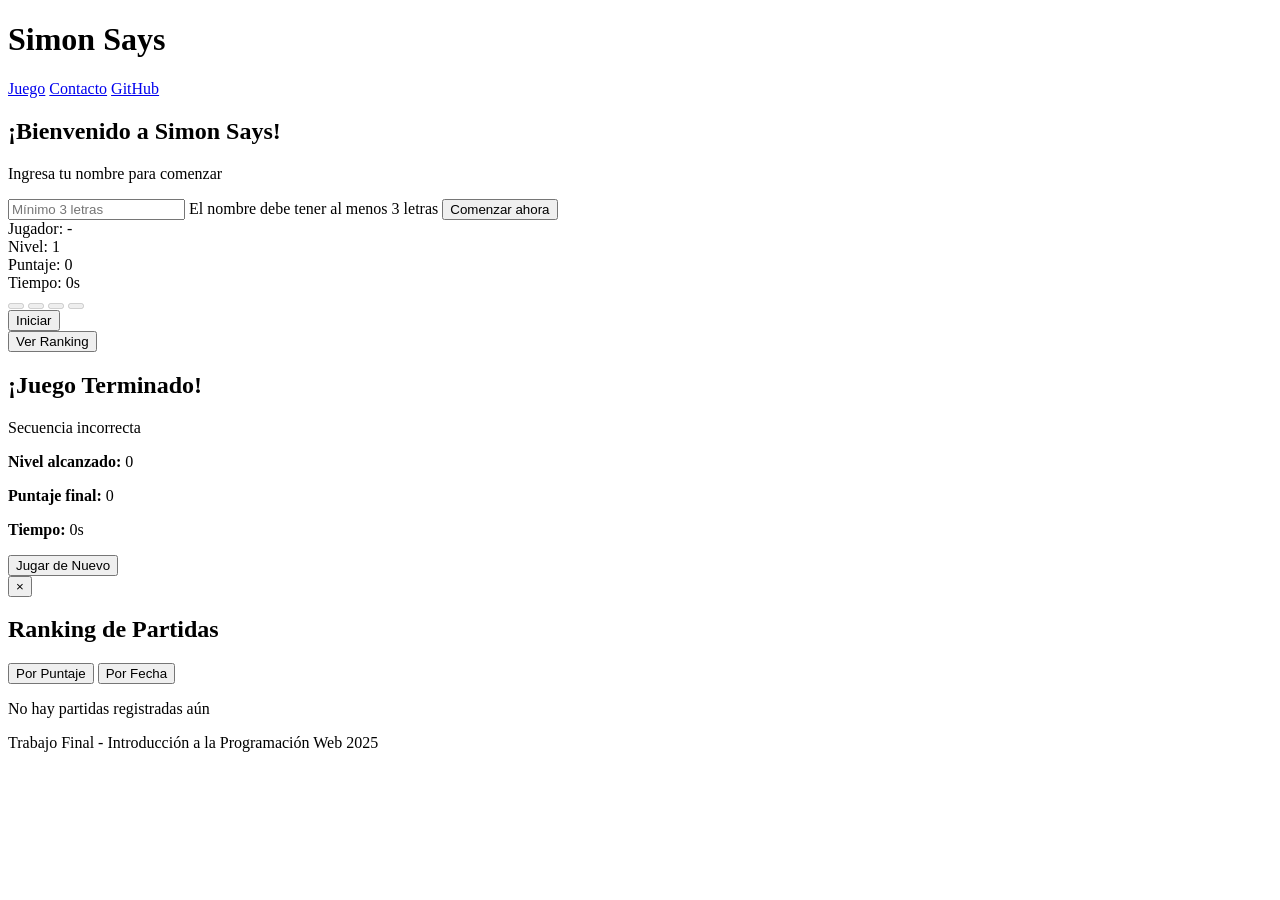
==== index.html @ fb46af6a "Creacion de nueva rama" ====
<!DOCTYPE html>
<html lang="es">
<head>
    <meta charset="UTF-8">
    <meta name="viewport" content="width=device-width, initial-scale=1.0">
    <title>Simon Says - Juego Online</title>
    <link rel="stylesheet" href="css/reset.css">
    <link rel="stylesheet" href="css/styles.css">
</head>
<body>
    <header class="header">
        <h1 class="titulo-principal">Simon Says</h1>
        <nav class="navegacion">
            <a href="index.html" class="nav-link activo">Juego</a>
            <a href="contacto.html" class="nav-link">Contacto</a>
            <a href="https://github.com/USUARIO/simon-says-game" class="nav-link" target="_blank" rel="noopener">GitHub</a>
        </nav>
    </header>

    <main class="contenedor-principal">
        <div id="modal-nombre" class="modal">
            <div class="modal-contenido">
                <h2>¡Bienvenido a Simon Says!</h2>
                <p>Ingresa tu nombre para comenzar</p>
                <input type="text" id="input-nombre" class="input-texto" placeholder="Mínimo 3 letras" maxlength="20">
                <span id="error-nombre" class="mensaje-error oculto">El nombre debe tener al menos 3 letras</span>
                <button id="btn-confirmar-nombre" class="boton boton-primario">Comenzar ahora</button>
            </div>
        </div>

        <section id="area-juego" class="area-juego oculto">
            <div class="info-jugador">
                <div class="info-item">
                    <span class="etiqueta">Jugador:</span>
                    <span id="nombre-jugador" class="valor">-</span>
                </div>
                <div class="info-item">
                    <span class="etiqueta">Nivel:</span>
                    <span id="nivel-actual" class="valor">1</span>
                </div>
                <div class="info-item">
                    <span class="etiqueta">Puntaje:</span>
                    <span id="puntaje-actual" class="valor">0</span>
                </div>
                <div class="info-item">
                    <span class="etiqueta">Tiempo:</span>
                    <span id="tiempo-transcurrido" class="valor">0s</span>
                </div>
            </div>

            <div id="tablero-simon" class="tablero-simon">
                <button id="btn-verde" class="boton-simon verde" data-color="verde" disabled></button>
                <button id="btn-rojo" class="boton-simon rojo" data-color="rojo" disabled></button>
                <button id="btn-amarillo" class="boton-simon amarillo" data-color="amarillo" disabled></button>
                <button id="btn-azul" class="boton-simon azul" data-color="azul" disabled></button>
                <div class="centro-tablero">
                    <button id="btn-iniciar" class="boton boton-iniciar">Iniciar</button>
                </div>
            </div>

            <div class="controles">
                <button id="btn-ver-ranking" class="boton boton-secundario">Ver Ranking</button>
            </div>
        </section>

        <div id="modal-game-over" class="modal oculto">
            <div class="modal-contenido">
                <h2>¡Juego Terminado!</h2>
                <p class="mensaje-final">Secuencia incorrecta</p>
                <div class="resultados-finales">
                    <p><strong>Nivel alcanzado:</strong> <span id="nivel-final">0</span></p>
                    <p><strong>Puntaje final:</strong> <span id="puntaje-final">0</span></p>
                    <p><strong>Tiempo:</strong> <span id="tiempo-final">0</span>s</p>
                </div>
                <button id="btn-reiniciar" class="boton boton-primario">Jugar de Nuevo</button>
            </div>
        </div>

        <div id="modal-ranking" class="modal oculto">
            <div class="modal-contenido modal-grande">
                <button id="btn-cerrar-ranking" class="btn-cerrar">&times;</button>
                <h2>Ranking de Partidas</h2>
                <div class="controles-ranking">
                    <button id="btn-ordenar-puntaje" class="boton boton-pequeno activo">Por Puntaje</button>
                    <button id="btn-ordenar-fecha" class="boton boton-pequeno">Por Fecha</button>
                </div>
                <div id="contenedor-ranking" class="contenedor-ranking">
                    <p class="mensaje-vacio">No hay partidas registradas aún</p>
                </div>
            </div>
        </div>
    </main>

    <footer class="footer">
        <p>Trabajo Final - Introducción a la Programación Web 2025</p>
    </footer>

    <script src="js/game.js"></script>
    <script src="js/ui.js"></script>
    <script src="js/storage.js"></script>
</body>
</html>
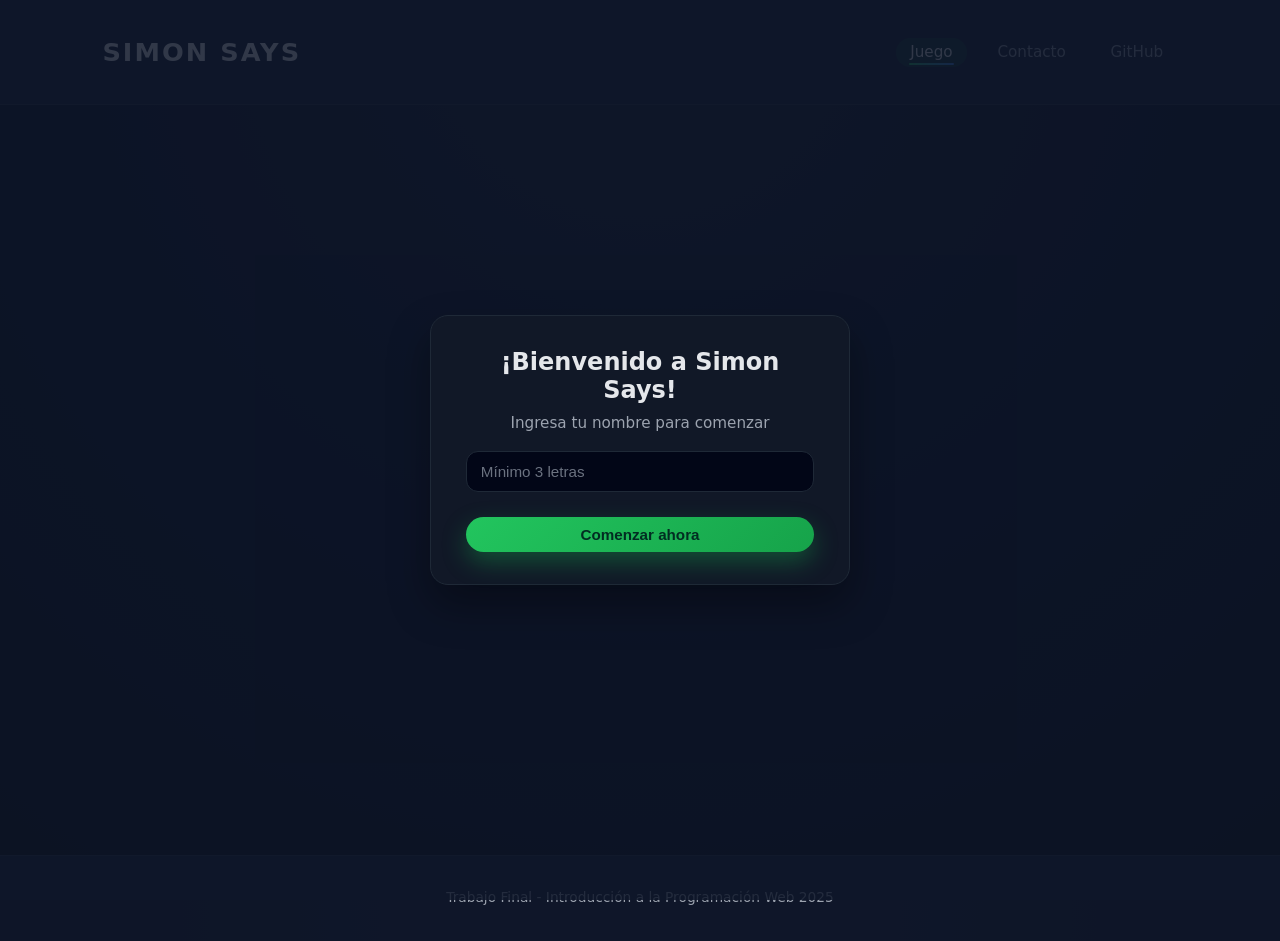
==== commit c1248a3e: "Agrego logica inicial de validacion de nombre y correcciones CSS" ====
--- a/index.html
+++ b/index.html
@@ -1,5 +1,5 @@
 <!DOCTYPE html>
-<html lang="es">
+<html lang="en">
 <head>
     <meta charset="UTF-8">
     <meta name="viewport" content="width=device-width, initial-scale=1.0">
@@ -9,83 +9,126 @@
 </head>
 <body>
     <header class="header">
-        <h1 class="titulo-principal">Simon Says</h1>
-        <nav class="navegacion">
-            <a href="index.html" class="nav-link activo">Juego</a>
+        <h1 class="main-title">Simon Says</h1>
+        <nav class="navigation">
+            <a href="index.html" class="nav-link active">Juego</a>
             <a href="contacto.html" class="nav-link">Contacto</a>
             <a href="https://github.com/USUARIO/simon-says-game" class="nav-link" target="_blank" rel="noopener">GitHub</a>
         </nav>
     </header>
 
-    <main class="contenedor-principal">
-        <div id="modal-nombre" class="modal">
-            <div class="modal-contenido">
+    <main class="main-container">
+        <div id="name-modal" class="modal">
+            <div class="modal-content">
                 <h2>¡Bienvenido a Simon Says!</h2>
                 <p>Ingresa tu nombre para comenzar</p>
-                <input type="text" id="input-nombre" class="input-texto" placeholder="Mínimo 3 letras" maxlength="20">
-                <span id="error-nombre" class="mensaje-error oculto">El nombre debe tener al menos 3 letras</span>
-                <button id="btn-confirmar-nombre" class="boton boton-primario">Comenzar ahora</button>
+                <input 
+                    type="text" 
+                    id="input-name" 
+                    class="text-input" 
+                    placeholder="Mínimo 3 letras" 
+                    maxlength="20"
+                >
+                <span id="name-error" class="error-message hidden">
+                    El nombre debe tener al menos 3 letras
+                </span>
+                <button id="btn-confirm-name" class="button button-primary">
+                    Comenzar ahora
+                </button>
             </div>
         </div>
 
-        <section id="area-juego" class="area-juego oculto">
-            <div class="info-jugador">
+        <section id="game-area" class="game-area hidden">
+            <div class="player-info">
                 <div class="info-item">
-                    <span class="etiqueta">Jugador:</span>
-                    <span id="nombre-jugador" class="valor">-</span>
+                    <span class="label-text">Jugador:</span>
+                    <span id="player-name" class="value">-</span>
                 </div>
                 <div class="info-item">
-                    <span class="etiqueta">Nivel:</span>
-                    <span id="nivel-actual" class="valor">1</span>
+                    <span class="label-text">Nivel:</span>
+                    <span id="current-level" class="value">1</span>
                 </div>
                 <div class="info-item">
-                    <span class="etiqueta">Puntaje:</span>
-                    <span id="puntaje-actual" class="valor">0</span>
+                    <span class="label-text">Puntaje:</span>
+                    <span id="current-score" class="value">0</span>
                 </div>
                 <div class="info-item">
-                    <span class="etiqueta">Tiempo:</span>
-                    <span id="tiempo-transcurrido" class="valor">0s</span>
+                    <span class="label-text">Tiempo:</span>
+                    <span id="elapsed-time" class="value">0s</span>
                 </div>
             </div>
 
-            <div id="tablero-simon" class="tablero-simon">
-                <button id="btn-verde" class="boton-simon verde" data-color="verde" disabled></button>
-                <button id="btn-rojo" class="boton-simon rojo" data-color="rojo" disabled></button>
-                <button id="btn-amarillo" class="boton-simon amarillo" data-color="amarillo" disabled></button>
-                <button id="btn-azul" class="boton-simon azul" data-color="azul" disabled></button>
-                <div class="centro-tablero">
-                    <button id="btn-iniciar" class="boton boton-iniciar">Iniciar</button>
+            <div id="simon-board" class="simon-board">
+                <button 
+                    id="btn-green" 
+                    class="simon-button green" 
+                    data-color="green" 
+                    disabled
+                ></button>
+                <button 
+                    id="btn-red" 
+                    class="simon-button red" 
+                    data-color="red" 
+                    disabled
+                ></button>
+                <button 
+                    id="btn-yellow" 
+                    class="simon-button yellow" 
+                    data-color="yellow" 
+                    disabled
+                ></button>
+                <button 
+                    id="btn-blue" 
+                    class="simon-button blue" 
+                    data-color="blue" 
+                    disabled
+                ></button>
+                <div class="board-center">
+                    <button id="btn-start" class="button button-start">
+                        Iniciar
+                    </button>
                 </div>
             </div>
 
-            <div class="controles">
-                <button id="btn-ver-ranking" class="boton boton-secundario">Ver Ranking</button>
+            <div class="controls">
+                <button id="btn-show-ranking" class="button button-secondary">
+                    Ver Ranking
+                </button>
+                <button id="btn-change-player" class="button button-secondary">
+                    Cambiar jugador
+                </button>
             </div>
         </section>
 
-        <div id="modal-game-over" class="modal oculto">
-            <div class="modal-contenido">
+        <div id="game-over-modal" class="modal hidden">
+            <div class="modal-content">
                 <h2>¡Juego Terminado!</h2>
-                <p class="mensaje-final">Secuencia incorrecta</p>
-                <div class="resultados-finales">
-                    <p><strong>Nivel alcanzado:</strong> <span id="nivel-final">0</span></p>
-                    <p><strong>Puntaje final:</strong> <span id="puntaje-final">0</span></p>
-                    <p><strong>Tiempo:</strong> <span id="tiempo-final">0</span>s</p>
+                <p class="final-message">Secuencia incorrecta</p>
+                <div class="final-results">
+                    <p><strong>Nivel alcanzado:</strong> <span id="final-level">0</span></p>
+                    <p><strong>Puntaje final:</strong> <span id="final-score">0</span></p>
+                    <p><strong>Tiempo:</strong> <span id="final-time">0</span>s</p>
                 </div>
-                <button id="btn-reiniciar" class="boton boton-primario">Jugar de Nuevo</button>
+                <button id="btn-restart" class="button button-primary">
+                    Jugar de Nuevo
+                </button>
             </div>
         </div>
 
-        <div id="modal-ranking" class="modal oculto">
-            <div class="modal-contenido modal-grande">
-                <button id="btn-cerrar-ranking" class="btn-cerrar">&times;</button>
+        <div id="ranking-modal" class="modal hidden">
+            <div class="modal-content modal-large">
+                <button id="btn-close-ranking" class="btn-close">&times;</button>
                 <h2>Ranking de Partidas</h2>
-                <div class="controles-ranking">
-                    <button id="btn-ordenar-puntaje" class="boton boton-pequeno activo">Por Puntaje</button>
-                    <button id="btn-ordenar-fecha" class="boton boton-pequeno">Por Fecha</button>
+                <div class="ranking-controls">
+                    <button id="btn-sort-score" class="button button-small active">
+                        Por Puntaje
+                    </button>
+                    <button id="btn-sort-date" class="button button-small">
+                        Por Fecha
+                    </button>
                 </div>
-                <div id="contenedor-ranking" class="contenedor-ranking">
-                    <p class="mensaje-vacio">No hay partidas registradas aún</p>
+                <div id="ranking-container" class="ranking-container">
+                    <p class="empty-message">No hay partidas registradas aún</p>
                 </div>
             </div>
         </div>
@@ -95,8 +138,8 @@
         <p>Trabajo Final - Introducción a la Programación Web 2025</p>
     </footer>
 
+    <script src="js/storage.js"></script>
     <script src="js/game.js"></script>
     <script src="js/ui.js"></script>
-    <script src="js/storage.js"></script>
 </body>
-</html>+</html>
--- a/css/styles.css
+++ b/css/styles.css
@@ -0,0 +1,459 @@
+:root {
+    --bg-color: #050816;
+    --bg-card: #111827;
+    --accent: #22c55e;
+    --accent-soft: #16a34a;
+    --accent-danger: #ef4444;
+    --accent-warning: #eab308;
+    --accent-info: #3b82f6;
+    --text-main: #e5e7eb;
+    --text-muted: #9ca3af;
+    --border-soft: #1f2937;
+    --shadow-soft: 0 20px 40px rgba(0, 0, 0, 0.35);
+    --radius-lg: 18px;
+    --radius-full: 999px;
+}
+
+*,
+*::before,
+*::after {
+    box-sizing: border-box;
+}
+
+html,
+body {
+    height: 100%;
+}
+
+body {
+    font-family: system-ui, -apple-system, BlinkMacSystemFont, "Segoe UI", sans-serif;
+    background: radial-gradient(circle at top, #111827 0, #020617 50%, #000 100%);
+    color: var(--text-main);
+    margin: 0;
+}
+
+.header {
+    display: flex;
+    justify-content: space-between;
+    align-items: center;
+    padding: 1.25rem 8vw;
+    background: rgba(15, 23, 42, 0.9);
+    backdrop-filter: blur(12px);
+    border-bottom: 1px solid var(--border-soft);
+    position: sticky;
+    top: 0;
+    z-index: 20;
+}
+
+.main-title {
+    font-size: 1.6rem;
+    font-weight: 800;
+    letter-spacing: 0.08em;
+    text-transform: uppercase;
+    color: #f9fafb;
+}
+
+.navigation {
+    display: flex;
+    gap: 1rem;
+}
+
+.nav-link {
+    position: relative;
+    padding: 0.35rem 0.9rem;
+    border-radius: var(--radius-full);
+    text-decoration: none;
+    color: var(--text-muted);
+    font-size: 0.95rem;
+    transition: all 0.2s ease;
+}
+
+.nav-link::after {
+    content: "";
+    position: absolute;
+    left: 18%;
+    right: 18%;
+    bottom: 0.1rem;
+    height: 2px;
+    border-radius: var(--radius-full);
+    background: linear-gradient(90deg, #22c55e, #3b82f6);
+    transform: scaleX(0);
+    transform-origin: center;
+    transition: transform 0.2s ease;
+}
+
+.nav-link:hover {
+    color: #f9fafb;
+    background: rgba(31, 41, 55, 0.85);
+}
+
+.nav-link:hover::after,
+.nav-link.active::after {
+    transform: scaleX(1);
+}
+
+.nav-link.active {
+    color: #f9fafb;
+    background: rgba(34, 197, 94, 0.16);
+}
+
+.main-container {
+    min-height: calc(100vh - 150px);
+    padding: 2.5rem 8vw 3.5rem;
+    display: flex;
+    flex-direction: column;
+    align-items: center;
+    gap: 2rem;
+}
+
+.modal {
+    position: fixed;
+    inset: 0;
+    background: rgba(15, 23, 42, 0.85);
+    display: flex;
+    align-items: center;
+    justify-content: center;
+    z-index: 30;
+}
+
+.modal-content {
+    background: var(--bg-card);
+    border-radius: var(--radius-lg);
+    padding: 2rem 2.2rem;
+    box-shadow: var(--shadow-soft);
+    max-width: 420px;
+    width: 100%;
+    text-align: center;
+    border: 1px solid var(--border-soft);
+}
+
+.modal-content h2 {
+    margin-top: 0;
+    margin-bottom: 0.6rem;
+    font-size: 1.5rem;
+}
+
+.modal-content p {
+    margin: 0.2rem 0 1.2rem;
+    color: var(--text-muted);
+    font-size: 0.95rem;
+}
+
+.modal-large {
+    max-width: 720px;
+}
+
+.btn-close {
+    position: absolute;
+    top: 0.85rem;
+    right: 1.1rem;
+    border: none;
+    background: transparent;
+    color: var(--text-muted);
+    font-size: 1.6rem;
+    cursor: pointer;
+    transition: color 0.2s ease, transform 0.2s ease;
+}
+
+.btn-close:hover {
+    color: #f9fafb;
+    transform: scale(1.05);
+}
+
+.text-input {
+    width: 100%;
+    padding: 0.7rem 0.85rem;
+    border-radius: 0.75rem;
+    border: 1px solid var(--border-soft);
+    background: #020617;
+    color: var(--text-main);
+    font-size: 0.95rem;
+    outline: none;
+    transition: border-color 0.18s ease, box-shadow 0.18s ease, background-color 0.18s ease;
+}
+
+.text-input::placeholder {
+    color: #6b7280;
+}
+
+.text-input:focus {
+    border-color: var(--accent-soft);
+    box-shadow: 0 0 0 1px rgba(34, 197, 94, 0.4);
+    background: #030712;
+}
+
+.error-message {
+    display: block;
+    margin-top: 0.4rem;
+    font-size: 0.82rem;
+    color: #f97373;
+    text-align: left;
+}
+
+#name-modal .text-input {
+    margin-bottom: 0.9rem;
+}
+
+#btn-confirm-name {
+    margin-top: 0.65rem;
+    width: 100%;
+}
+
+.button {
+    border: none;
+    border-radius: var(--radius-full);
+    padding: 0.55rem 1.2rem;
+    font-size: 0.95rem;
+    font-weight: 600;
+    cursor: pointer;
+    transition: transform 0.15s ease, box-shadow 0.15s ease, background-color 0.15s ease, opacity 0.15s ease;
+    display: inline-flex;
+    align-items: center;
+    justify-content: center;
+    gap: 0.25rem;
+}
+
+.button-primary {
+    background: linear-gradient(135deg, var(--accent), var(--accent-soft));
+    color: #022c22;
+    box-shadow: 0 10px 25px rgba(22, 163, 74, 0.4);
+}
+
+.button-primary:hover {
+    transform: translateY(-1px);
+    box-shadow: 0 14px 28px rgba(22, 163, 74, 0.55);
+}
+
+.button-secondary {
+    background: rgba(31, 41, 55, 0.9);
+    color: var(--text-main);
+    border: 1px solid var(--border-soft);
+}
+
+.button-secondary:hover {
+    background: rgba(55, 65, 81, 0.95);
+}
+
+.button-start {
+    padding-inline: 1.7rem;
+    padding-block: 0.75rem;
+    font-size: 1rem;
+    background: radial-gradient(circle at top, #22c55e, #15803d);
+    color: #022c22;
+    box-shadow: 0 16px 30px rgba(22, 163, 74, 0.55);
+}
+
+.button-small {
+    padding: 0.35rem 0.85rem;
+    font-size: 0.82rem;
+    border-radius: 999px;
+    background: rgba(17, 24, 39, 0.95);
+    color: var(--text-muted);
+    border: 1px solid transparent;
+}
+
+.button-small:hover {
+    color: #f9fafb;
+    border-color: rgba(148, 163, 184, 0.7);
+}
+
+.button-small.active {
+    color: #f9fafb;
+    border-color: rgba(34, 197, 94, 0.7);
+    background: rgba(22, 101, 52, 0.65);
+}
+
+.game-area {
+    width: 100%;
+    max-width: 900px;
+    display: flex;
+    flex-direction: column;
+    gap: 1.9rem;
+    align-items: center;
+}
+
+.player-info {
+    width: 100%;
+    display: flex;
+    flex-wrap: wrap;
+    gap: 0.75rem;
+}
+
+.player-info .info-item {
+    flex: 1 1 calc(25% - 0.75rem);
+    min-width: 160px;
+}
+
+.info-item {
+    background: rgba(15, 23, 42, 0.9);
+    border-radius: var(--radius-lg);
+    padding: 0.7rem 0.9rem;
+    border: 1px solid var(--border-soft);
+    display: flex;
+    flex-direction: column;
+    gap: 0.15rem;
+}
+
+.label-text {
+    font-size: 0.8rem;
+    text-transform: uppercase;
+    letter-spacing: 0.08em;
+    color: var(--text-muted);
+}
+
+.value {
+    font-size: 1.05rem;
+    font-weight: 700;
+}
+
+.simon-board {
+    position: relative;
+    width: min(420px, 90vw);
+    aspect-ratio: 1 / 1;
+    display: flex;
+    flex-wrap: wrap;
+    gap: 0.9rem;
+    padding: 1.1rem;
+    border-radius: 999px;
+    background: radial-gradient(circle at top, #020617, #000);
+    box-shadow: var(--shadow-soft);
+    border: 1px solid rgba(15, 23, 42, 0.9);
+}
+
+.simon-button {
+    border: none;
+    border-radius: 1.6rem;
+    cursor: pointer;
+    opacity: 0.9;
+    transition: transform 0.1s ease, box-shadow 0.1s ease, filter 0.1s ease, opacity 0.1s ease;
+    flex: 1 1 calc(50% - 0.9rem);
+    aspect-ratio: 1 / 1;
+}
+
+.simon-button.green {
+    background: radial-gradient(circle at 20% 20%, #bbf7d0, #16a34a);
+}
+.simon-button.red {
+    background: radial-gradient(circle at 20% 20%, #fecaca, #dc2626);
+}
+.simon-button.yellow {
+    background: radial-gradient(circle at 20% 20%, #fef9c3, #eab308);
+}
+.simon-button.blue {
+    background: radial-gradient(circle at 20% 20%, #bfdbfe, #2563eb);
+}
+
+.simon-button:not(:disabled):hover {
+    transform: translateY(-2px);
+    filter: brightness(1.08);
+    box-shadow: 0 10px 22px rgba(15, 23, 42, 0.8);
+}
+
+.simon-button.active {
+    filter: brightness(1.35);
+    box-shadow: 0 0 25px rgba(248, 250, 252, 0.8);
+}
+
+.board-center {
+    position: absolute;
+    inset: 50%;
+    transform: translate(-50%, -50%);
+    width: 42%;
+    height: 42%;
+    background: radial-gradient(circle at top, #020617, #030712);
+    border-radius: 999px;
+    display: flex;
+    align-items: center;
+    justify-content: center;
+    border: 2px solid rgba(31, 41, 55, 0.9);
+}
+
+.controls {
+    display: flex;
+    justify-content: center;
+    margin-top: 0.4rem;
+}
+
+.final-message {
+    font-size: 0.95rem;
+    color: var(--text-muted);
+    margin-bottom: 1rem;
+}
+
+.final-results {
+    text-align: left;
+    margin-bottom: 1.1rem;
+}
+
+.final-results p {
+    margin: 0.2rem 0;
+    font-size: 0.92rem;
+}
+
+.ranking-controls {
+    display: flex;
+    gap: 0.6rem;
+    justify-content: center;
+    margin: 0.8rem 0 1rem;
+}
+
+.ranking-container {
+    background: #020617;
+    border-radius: 1rem;
+    padding: 0.9rem 1rem;
+    max-height: 320px;
+    overflow-y: auto;
+    border: 1px solid var(--border-soft);
+}
+
+.empty-message {
+    font-size: 0.9rem;
+    color: var(--text-muted);
+    text-align: center;
+    margin: 1rem 0;
+}
+
+.footer {
+    padding: 1.2rem 8vw 1.4rem;
+    text-align: center;
+    font-size: 0.86rem;
+    color: var(--text-muted);
+    border-top: 1px solid var(--border-soft);
+    background: rgba(15, 23, 42, 0.95);
+}
+
+.hidden {
+    display: none !important;
+}
+
+@media (max-width: 768px) {
+    .header {
+        flex-direction: column;
+        align-items: flex-start;
+        gap: 0.6rem;
+    }
+
+    .navigation {
+        width: 100%;
+        justify-content: flex-start;
+        flex-wrap: wrap;
+    }
+
+    .player-info .info-item {
+        flex: 1 1 calc(50% - 0.75rem);
+    }
+}
+
+@media (max-width: 480px) {
+    .main-title {
+        font-size: 1.3rem;
+    }
+
+    .modal-content {
+        padding-inline: 1.4rem;
+    }
+
+    .player-info .info-item {
+        flex: 1 1 100%;
+    }
+}
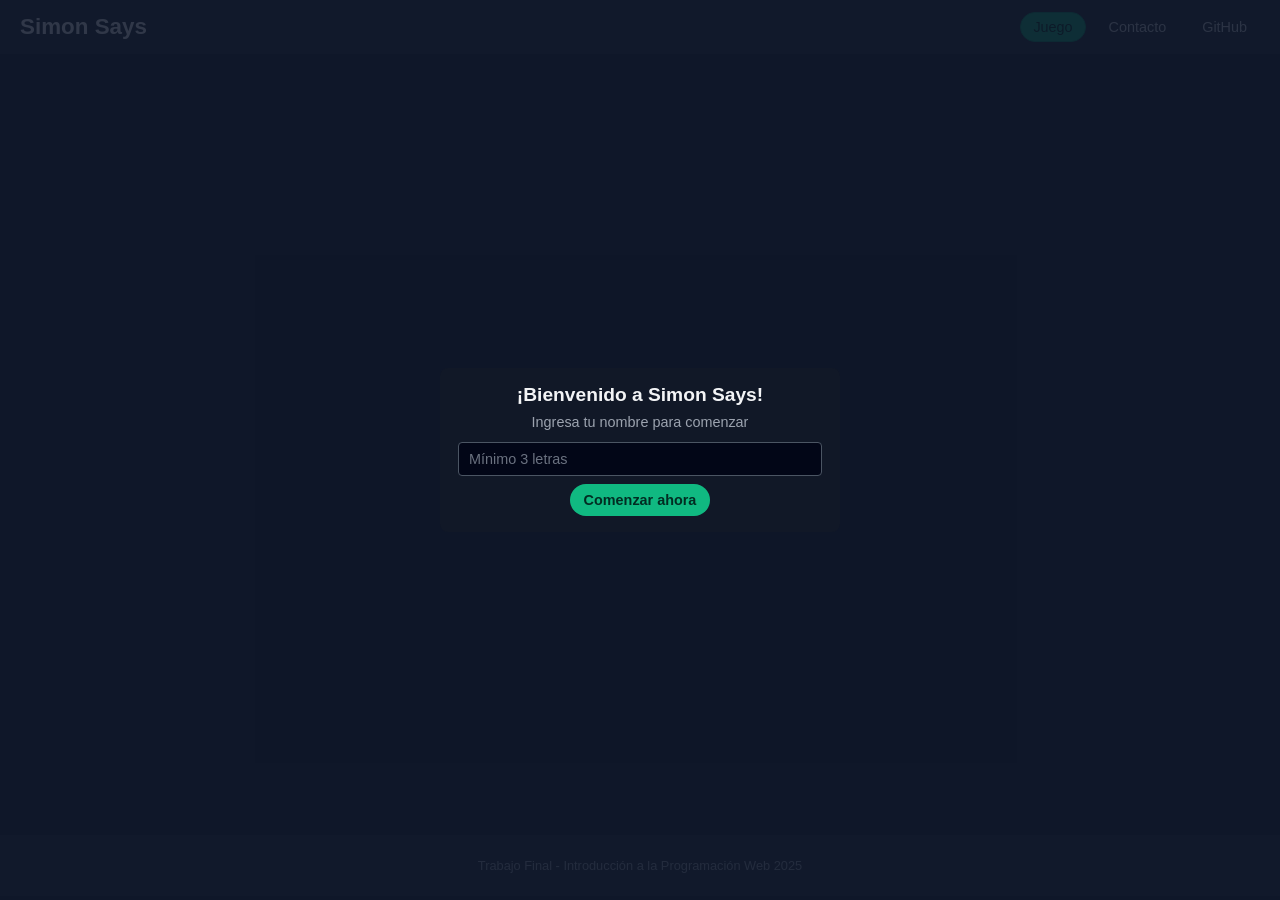
==== commit 4661afc0: "Ajusto estilos de contact y ordeno css general" ====
--- a/index.html
+++ b/index.html
@@ -1,5 +1,5 @@
 <!DOCTYPE html>
-<html lang="en">
+<html lang="es">
 <head>
     <meta charset="UTF-8">
     <meta name="viewport" content="width=device-width, initial-scale=1.0">
--- a/css/styles.css
+++ b/css/styles.css
@@ -1,19 +1,3 @@
-:root {
-    --bg-color: #050816;
-    --bg-card: #111827;
-    --accent: #22c55e;
-    --accent-soft: #16a34a;
-    --accent-danger: #ef4444;
-    --accent-warning: #eab308;
-    --accent-info: #3b82f6;
-    --text-main: #e5e7eb;
-    --text-muted: #9ca3af;
-    --border-soft: #1f2937;
-    --shadow-soft: 0 20px 40px rgba(0, 0, 0, 0.35);
-    --radius-lg: 18px;
-    --radius-full: 999px;
-}
-
 *,
 *::before,
 *::after {
@@ -23,252 +7,191 @@
 html,
 body {
     height: 100%;
+    margin: 0;
+    padding: 0;
 }
 
 body {
-    font-family: system-ui, -apple-system, BlinkMacSystemFont, "Segoe UI", sans-serif;
-    background: radial-gradient(circle at top, #111827 0, #020617 50%, #000 100%);
-    color: var(--text-main);
+    font-family: Arial, Helvetica, sans-serif;
+    background-color: #121826;
+    color: #f3f4f6;
+}
+
+.header {
+    display: flex;
+    justify-content: space-between;
+    align-items: center;
+    padding: 12px 20px;
+    background-color: #1f2937;
+}
+
+.main-title {
+    font-size: 1.4rem;
+    font-weight: bold;
     margin: 0;
 }
 
-.header {
-    display: flex;
-    justify-content: space-between;
-    align-items: center;
-    padding: 1.25rem 8vw;
-    background: rgba(15, 23, 42, 0.9);
-    backdrop-filter: blur(12px);
-    border-bottom: 1px solid var(--border-soft);
-    position: sticky;
-    top: 0;
-    z-index: 20;
-}
-
-.main-title {
-    font-size: 1.6rem;
-    font-weight: 800;
-    letter-spacing: 0.08em;
-    text-transform: uppercase;
+.navigation {
+    display: flex;
+    gap: 10px;
+}
+
+.nav-link {
+    text-decoration: none;
+    font-size: 0.9rem;
+    padding: 6px 12px;
+    border-radius: 999px;
+    color: #d1d5db;
+    background-color: transparent;
+    border: 1px solid transparent;
+}
+
+.nav-link:hover {
+    background-color: #374151;
+    border-color: #4b5563;
     color: #f9fafb;
 }
 
-.navigation {
-    display: flex;
-    gap: 1rem;
-}
-
-.nav-link {
-    position: relative;
-    padding: 0.35rem 0.9rem;
-    border-radius: var(--radius-full);
-    text-decoration: none;
-    color: var(--text-muted);
-    font-size: 0.95rem;
-    transition: all 0.2s ease;
-}
-
-.nav-link::after {
-    content: "";
-    position: absolute;
-    left: 18%;
-    right: 18%;
-    bottom: 0.1rem;
-    height: 2px;
-    border-radius: var(--radius-full);
-    background: linear-gradient(90deg, #22c55e, #3b82f6);
-    transform: scaleX(0);
-    transform-origin: center;
-    transition: transform 0.2s ease;
-}
-
-.nav-link:hover {
-    color: #f9fafb;
-    background: rgba(31, 41, 55, 0.85);
-}
-
-.nav-link:hover::after,
-.nav-link.active::after {
-    transform: scaleX(1);
-}
-
 .nav-link.active {
-    color: #f9fafb;
-    background: rgba(34, 197, 94, 0.16);
+    background-color: #10b981;
+    border-color: #059669;
+    color: #022c22;
 }
 
 .main-container {
-    min-height: calc(100vh - 150px);
-    padding: 2.5rem 8vw 3.5rem;
+    min-height: calc(100vh - 120px);
+    padding: 20px;
     display: flex;
     flex-direction: column;
     align-items: center;
-    gap: 2rem;
+    gap: 16px;
 }
 
 .modal {
     position: fixed;
     inset: 0;
-    background: rgba(15, 23, 42, 0.85);
-    display: flex;
-    align-items: center;
-    justify-content: center;
-    z-index: 30;
+    background-color: rgba(15, 23, 42, 0.85);
+    display: flex;
+    align-items: center;
+    justify-content: center;
+    z-index: 10;
 }
 
 .modal-content {
-    background: var(--bg-card);
-    border-radius: var(--radius-lg);
-    padding: 2rem 2.2rem;
-    box-shadow: var(--shadow-soft);
-    max-width: 420px;
+    background-color: #111827;
+    border-radius: 8px;
+    padding: 16px 18px;
+    max-width: 400px;
     width: 100%;
     text-align: center;
-    border: 1px solid var(--border-soft);
 }
 
 .modal-content h2 {
     margin-top: 0;
-    margin-bottom: 0.6rem;
-    font-size: 1.5rem;
+    margin-bottom: 8px;
+    font-size: 1.2rem;
 }
 
 .modal-content p {
-    margin: 0.2rem 0 1.2rem;
-    color: var(--text-muted);
-    font-size: 0.95rem;
+    margin: 0 0 12px;
+    font-size: 0.9rem;
+    color: #9ca3af;
 }
 
 .modal-large {
-    max-width: 720px;
+    max-width: 700px;
 }
 
 .btn-close {
     position: absolute;
-    top: 0.85rem;
-    right: 1.1rem;
+    top: 8px;
+    right: 12px;
+    background: none;
     border: none;
-    background: transparent;
-    color: var(--text-muted);
-    font-size: 1.6rem;
+    font-size: 1.4rem;
+    color: #9ca3af;
     cursor: pointer;
-    transition: color 0.2s ease, transform 0.2s ease;
-}
-
-.btn-close:hover {
-    color: #f9fafb;
-    transform: scale(1.05);
 }
 
 .text-input {
     width: 100%;
-    padding: 0.7rem 0.85rem;
-    border-radius: 0.75rem;
-    border: 1px solid var(--border-soft);
-    background: #020617;
-    color: var(--text-main);
-    font-size: 0.95rem;
-    outline: none;
-    transition: border-color 0.18s ease, box-shadow 0.18s ease, background-color 0.18s ease;
+    padding: 8px 10px;
+    border-radius: 4px;
+    border: 1px solid #4b5563;
+    background-color: #020617;
+    color: #f9fafb;
+    font-size: 0.9rem;
 }
 
 .text-input::placeholder {
     color: #6b7280;
 }
 
-.text-input:focus {
-    border-color: var(--accent-soft);
-    box-shadow: 0 0 0 1px rgba(34, 197, 94, 0.4);
-    background: #030712;
-}
-
 .error-message {
     display: block;
-    margin-top: 0.4rem;
-    font-size: 0.82rem;
+    margin-top: 4px;
+    font-size: 0.8rem;
     color: #f97373;
     text-align: left;
 }
 
-#name-modal .text-input {
-    margin-bottom: 0.9rem;
-}
-
-#btn-confirm-name {
-    margin-top: 0.65rem;
-    width: 100%;
-}
-
 .button {
     border: none;
-    border-radius: var(--radius-full);
-    padding: 0.55rem 1.2rem;
-    font-size: 0.95rem;
+    border-radius: 999px;
+    padding: 8px 14px;
+    font-size: 0.9rem;
     font-weight: 600;
     cursor: pointer;
-    transition: transform 0.15s ease, box-shadow 0.15s ease, background-color 0.15s ease, opacity 0.15s ease;
     display: inline-flex;
     align-items: center;
     justify-content: center;
-    gap: 0.25rem;
+    margin-top: 8px;
 }
 
 .button-primary {
-    background: linear-gradient(135deg, var(--accent), var(--accent-soft));
+    background-color: #10b981;
     color: #022c22;
-    box-shadow: 0 10px 25px rgba(22, 163, 74, 0.4);
 }
 
 .button-primary:hover {
-    transform: translateY(-1px);
-    box-shadow: 0 14px 28px rgba(22, 163, 74, 0.55);
+    background-color: #059669;
 }
 
 .button-secondary {
-    background: rgba(31, 41, 55, 0.9);
-    color: var(--text-main);
-    border: 1px solid var(--border-soft);
+    background-color: #374151;
+    color: #e5e7eb;
 }
 
 .button-secondary:hover {
-    background: rgba(55, 65, 81, 0.95);
+    background-color: #4b5563;
 }
 
 .button-start {
-    padding-inline: 1.7rem;
-    padding-block: 0.75rem;
+    padding: 10px 18px;
     font-size: 1rem;
-    background: radial-gradient(circle at top, #22c55e, #15803d);
+    background-color: #10b981;
     color: #022c22;
-    box-shadow: 0 16px 30px rgba(22, 163, 74, 0.55);
 }
 
 .button-small {
-    padding: 0.35rem 0.85rem;
-    font-size: 0.82rem;
-    border-radius: 999px;
-    background: rgba(17, 24, 39, 0.95);
-    color: var(--text-muted);
-    border: 1px solid transparent;
+    padding: 5px 10px;
+    font-size: 0.8rem;
+    border-radius: 999px;
+    background-color: #111827;
+    color: #e5e7eb;
+    border: 1px solid #4b5563;
 }
 
 .button-small:hover {
-    color: #f9fafb;
-    border-color: rgba(148, 163, 184, 0.7);
-}
-
-.button-small.active {
-    color: #f9fafb;
-    border-color: rgba(34, 197, 94, 0.7);
-    background: rgba(22, 101, 52, 0.65);
+    background-color: #1f2937;
 }
 
 .game-area {
     width: 100%;
-    max-width: 900px;
+    max-width: 800px;
     display: flex;
     flex-direction: column;
-    gap: 1.9rem;
+    gap: 16px;
     align-items: center;
 }
 
@@ -276,150 +199,136 @@
     width: 100%;
     display: flex;
     flex-wrap: wrap;
-    gap: 0.75rem;
-}
-
-.player-info .info-item {
-    flex: 1 1 calc(25% - 0.75rem);
-    min-width: 160px;
+    gap: 8px;
 }
 
 .info-item {
-    background: rgba(15, 23, 42, 0.9);
-    border-radius: var(--radius-lg);
-    padding: 0.7rem 0.9rem;
-    border: 1px solid var(--border-soft);
-    display: flex;
-    flex-direction: column;
-    gap: 0.15rem;
+    flex: 1 1 calc(25% - 8px);
+    min-width: 140px;
+    background-color: #111827;
+    border-radius: 8px;
+    padding: 8px 10px;
+    border: 1px solid #1f2937;
 }
 
 .label-text {
-    font-size: 0.8rem;
+    font-size: 0.75rem;
     text-transform: uppercase;
-    letter-spacing: 0.08em;
-    color: var(--text-muted);
+    color: #9ca3af;
 }
 
 .value {
-    font-size: 1.05rem;
-    font-weight: 700;
+    font-size: 1rem;
+    font-weight: bold;
 }
 
 .simon-board {
     position: relative;
-    width: min(420px, 90vw);
+    width: min(380px, 90vw);
     aspect-ratio: 1 / 1;
     display: flex;
     flex-wrap: wrap;
-    gap: 0.9rem;
-    padding: 1.1rem;
-    border-radius: 999px;
-    background: radial-gradient(circle at top, #020617, #000);
-    box-shadow: var(--shadow-soft);
-    border: 1px solid rgba(15, 23, 42, 0.9);
+    gap: 8px;
+    padding: 10px;
+    border-radius: 999px;
+    background-color: #020617;
+    border: 2px solid #111827;
 }
 
 .simon-button {
     border: none;
-    border-radius: 1.6rem;
+    border-radius: 12px;
     cursor: pointer;
+    flex: 1 1 calc(50% - 8px);
+    aspect-ratio: 1 / 1;
     opacity: 0.9;
-    transition: transform 0.1s ease, box-shadow 0.1s ease, filter 0.1s ease, opacity 0.1s ease;
-    flex: 1 1 calc(50% - 0.9rem);
-    aspect-ratio: 1 / 1;
 }
 
 .simon-button.green {
-    background: radial-gradient(circle at 20% 20%, #bbf7d0, #16a34a);
-}
+    background-color: #22c55e;
+}
+
 .simon-button.red {
-    background: radial-gradient(circle at 20% 20%, #fecaca, #dc2626);
-}
+    background-color: #ef4444;
+}
+
 .simon-button.yellow {
-    background: radial-gradient(circle at 20% 20%, #fef9c3, #eab308);
-}
+    background-color: #eab308;
+}
+
 .simon-button.blue {
-    background: radial-gradient(circle at 20% 20%, #bfdbfe, #2563eb);
-}
-
-.simon-button:not(:disabled):hover {
-    transform: translateY(-2px);
-    filter: brightness(1.08);
-    box-shadow: 0 10px 22px rgba(15, 23, 42, 0.8);
+    background-color: #3b82f6;
+}
+
+.simon-button:disabled {
+    cursor: default;
+    opacity: 0.7;
 }
 
 .simon-button.active {
-    filter: brightness(1.35);
-    box-shadow: 0 0 25px rgba(248, 250, 252, 0.8);
+    outline: 3px solid #f9fafb;
 }
 
 .board-center {
     position: absolute;
     inset: 50%;
     transform: translate(-50%, -50%);
-    width: 42%;
-    height: 42%;
-    background: radial-gradient(circle at top, #020617, #030712);
-    border-radius: 999px;
-    display: flex;
-    align-items: center;
-    justify-content: center;
-    border: 2px solid rgba(31, 41, 55, 0.9);
+    width: 40%;
+    height: 40%;
+    border-radius: 999px;
+    background-color: #111827;
+    display: flex;
+    align-items: center;
+    justify-content: center;
+    border: 2px solid #1f2937;
 }
 
 .controls {
     display: flex;
     justify-content: center;
-    margin-top: 0.4rem;
+    gap: 10px;
+    margin-top: 6px;
 }
 
 .final-message {
-    font-size: 0.95rem;
-    color: var(--text-muted);
-    margin-bottom: 1rem;
+    font-size: 0.9rem;
+    color: #9ca3af;
 }
 
 .final-results {
     text-align: left;
-    margin-bottom: 1.1rem;
-}
-
-.final-results p {
-    margin: 0.2rem 0;
-    font-size: 0.92rem;
+    font-size: 0.9rem;
 }
 
 .ranking-controls {
     display: flex;
-    gap: 0.6rem;
-    justify-content: center;
-    margin: 0.8rem 0 1rem;
+    gap: 8px;
+    justify-content: center;
+    margin: 10px 0;
 }
 
 .ranking-container {
-    background: #020617;
-    border-radius: 1rem;
-    padding: 0.9rem 1rem;
-    max-height: 320px;
+    background-color: #020617;
+    border-radius: 8px;
+    padding: 10px;
+    max-height: 280px;
     overflow-y: auto;
-    border: 1px solid var(--border-soft);
+    border: 1px solid #1f2937;
 }
 
 .empty-message {
     font-size: 0.9rem;
-    color: var(--text-muted);
+    color: #9ca3af;
     text-align: center;
-    margin: 1rem 0;
 }
 
 .footer {
-    padding: 1.2rem 8vw 1.4rem;
+    padding: 10px 20px;
     text-align: center;
-    font-size: 0.86rem;
-    color: var(--text-muted);
-    border-top: 1px solid var(--border-soft);
-    background: rgba(15, 23, 42, 0.95);
+    font-size: 0.8rem;
+    color: #9ca3af;
+    background-color: #1f2937;
+    border-top: 1px solid #111827;
 }
 
 .hidden {
@@ -430,30 +339,24 @@
     .header {
         flex-direction: column;
         align-items: flex-start;
-        gap: 0.6rem;
+        gap: 8px;
     }
 
     .navigation {
-        width: 100%;
-        justify-content: flex-start;
         flex-wrap: wrap;
     }
 
-    .player-info .info-item {
-        flex: 1 1 calc(50% - 0.75rem);
+    .info-item {
+        flex: 1 1 calc(50% - 8px);
     }
 }
 
 @media (max-width: 480px) {
     .main-title {
-        font-size: 1.3rem;
-    }
-
-    .modal-content {
-        padding-inline: 1.4rem;
-    }
-
-    .player-info .info-item {
+        font-size: 1.1rem;
+    }
+
+    .info-item {
         flex: 1 1 100%;
     }
 }
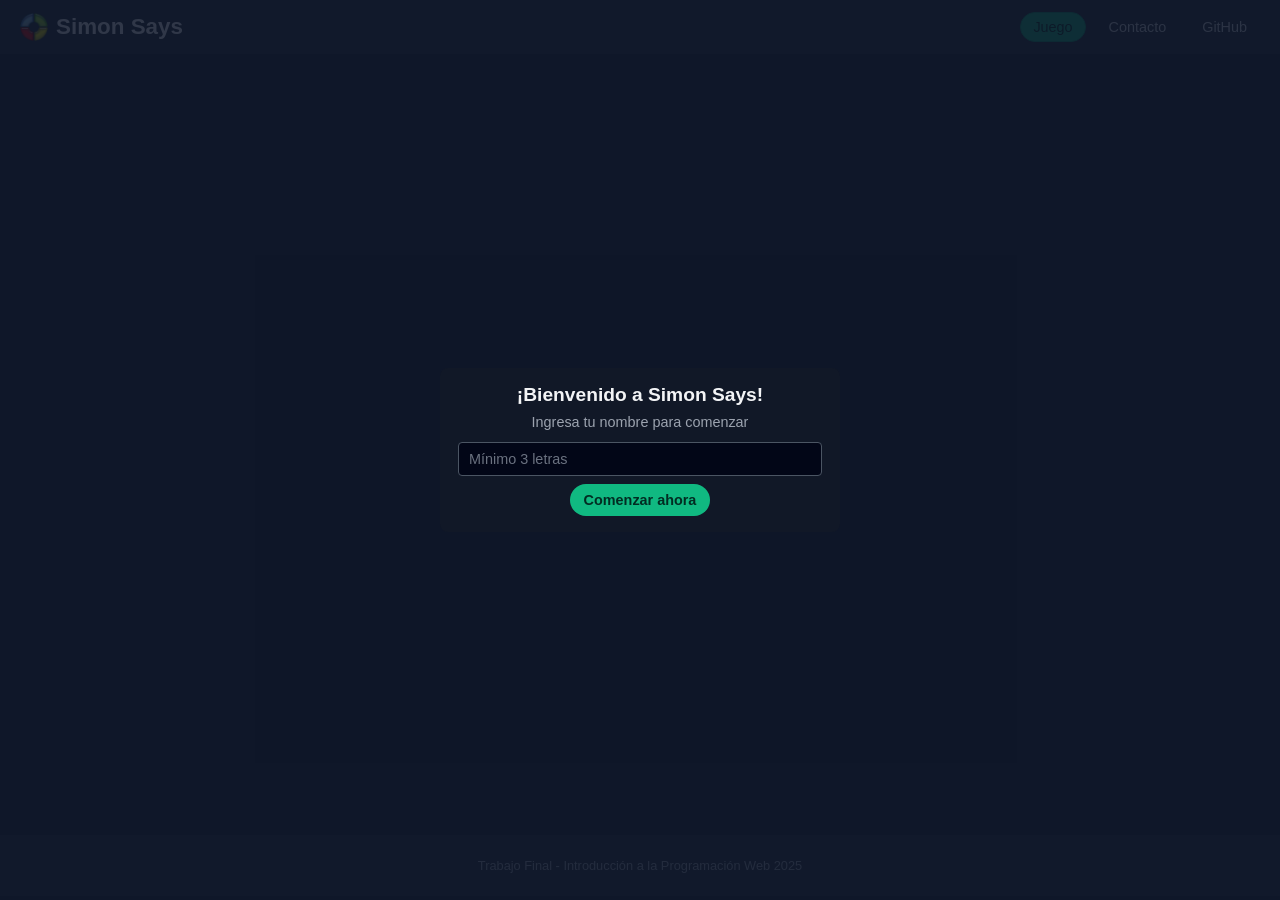
==== commit 8bd880ae: "Cambios en la interfaz de conttacto, se agrego fav icon y logo en el head" ====
--- a/index.html
+++ b/index.html
@@ -1,19 +1,28 @@
 <!DOCTYPE html>
-<html lang="es">
+<html lang="en">
 <head>
     <meta charset="UTF-8">
     <meta name="viewport" content="width=device-width, initial-scale=1.0">
     <title>Simon Says - Juego Online</title>
+
+    <link rel="icon" type="image/png" href="img/favicon.png">
+    <link rel="shortcut icon" type="image/png" href="img/favicon.png">
+
     <link rel="stylesheet" href="css/reset.css">
     <link rel="stylesheet" href="css/styles.css">
 </head>
 <body>
     <header class="header">
-        <h1 class="main-title">Simon Says</h1>
+
+        <h1 class="main-title">
+            <img src="img/favicon.png" alt="logo" class="logo-icon">
+            Simon Says
+        </h1>
+
         <nav class="navigation">
             <a href="index.html" class="nav-link active">Juego</a>
             <a href="contacto.html" class="nav-link">Contacto</a>
-            <a href="https://github.com/USUARIO/simon-says-game" class="nav-link" target="_blank" rel="noopener">GitHub</a>
+            <a href="https://github.com/TomiOliva/simon-says-ipw-final-integrador-2025.git" class="nav-link" target="_blank" rel="noopener">GitHub</a>
         </nav>
     </header>
 
@@ -59,44 +68,18 @@
             </div>
 
             <div id="simon-board" class="simon-board">
-                <button 
-                    id="btn-green" 
-                    class="simon-button green" 
-                    data-color="green" 
-                    disabled
-                ></button>
-                <button 
-                    id="btn-red" 
-                    class="simon-button red" 
-                    data-color="red" 
-                    disabled
-                ></button>
-                <button 
-                    id="btn-yellow" 
-                    class="simon-button yellow" 
-                    data-color="yellow" 
-                    disabled
-                ></button>
-                <button 
-                    id="btn-blue" 
-                    class="simon-button blue" 
-                    data-color="blue" 
-                    disabled
-                ></button>
+                <button id="btn-green" class="simon-button green" data-color="green" disabled></button>
+                <button id="btn-red" class="simon-button red" data-color="red" disabled></button>
+                <button id="btn-yellow" class="simon-button yellow" data-color="yellow" disabled></button>
+                <button id="btn-blue" class="simon-button blue" data-color="blue" disabled></button>
                 <div class="board-center">
-                    <button id="btn-start" class="button button-start">
-                        Iniciar
-                    </button>
+                    <button id="btn-start" class="button button-start">Iniciar</button>
                 </div>
             </div>
 
             <div class="controls">
-                <button id="btn-show-ranking" class="button button-secondary">
-                    Ver Ranking
-                </button>
-                <button id="btn-change-player" class="button button-secondary">
-                    Cambiar jugador
-                </button>
+                <button id="btn-show-ranking" class="button button-secondary">Ver Ranking</button>
+                <button id="btn-change-player" class="button button-secondary">Cambiar jugador</button>
             </div>
         </section>
 
@@ -109,9 +92,7 @@
                     <p><strong>Puntaje final:</strong> <span id="final-score">0</span></p>
                     <p><strong>Tiempo:</strong> <span id="final-time">0</span>s</p>
                 </div>
-                <button id="btn-restart" class="button button-primary">
-                    Jugar de Nuevo
-                </button>
+                <button id="btn-restart" class="button button-primary">Jugar de Nuevo</button>
             </div>
         </div>
 
@@ -120,12 +101,8 @@
                 <button id="btn-close-ranking" class="btn-close">&times;</button>
                 <h2>Ranking de Partidas</h2>
                 <div class="ranking-controls">
-                    <button id="btn-sort-score" class="button button-small active">
-                        Por Puntaje
-                    </button>
-                    <button id="btn-sort-date" class="button button-small">
-                        Por Fecha
-                    </button>
+                    <button id="btn-sort-score" class="button button-small active">Por Puntaje</button>
+                    <button id="btn-sort-date" class="button button-small">Por Fecha</button>
                 </div>
                 <div id="ranking-container" class="ranking-container">
                     <p class="empty-message">No hay partidas registradas aún</p>
--- a/css/styles.css
+++ b/css/styles.css
@@ -29,6 +29,8 @@
     font-size: 1.4rem;
     font-weight: bold;
     margin: 0;
+    display: flex;
+    align-items: center;
 }
 
 .navigation {
@@ -335,6 +337,86 @@
     display: none !important;
 }
 
+/* Icono del título */
+.logo-icon {
+    width: 28px;
+    height: 28px;
+    margin-right: 8px;
+    vertical-align: middle;
+    border-radius: 6px;
+}
+
+/* ====== CONTACTO ====== */
+
+.contact-section {
+    max-width: 600px;
+    width: 100%;
+    margin: 20px auto;
+    background-color: #111827;
+    border-radius: 8px;
+    padding: 20px 24px;
+    border: 1px solid #1f2937;
+}
+
+.contact-section h2 {
+    margin-top: 0;
+    margin-bottom: 10px;
+    font-size: 1.4rem;
+}
+
+.contact-intro {
+    margin: 0 0 18px;
+    font-size: 0.95rem;
+    color: #d1d5db;
+}
+
+.contact-form {
+    display: flex;
+    flex-direction: column;
+    gap: 12px;
+}
+
+.form-group {
+    display: flex;
+    flex-direction: column;
+    gap: 4px;
+}
+
+.form-group label {
+    font-size: 0.9rem;
+    color: #e5e7eb;
+}
+
+.form-group input,
+.form-group textarea {
+    padding: 8px 10px;
+    border-radius: 4px;
+    border: 1px solid #4b5563;
+    background-color: #020617;
+    color: #f9fafb;
+    font-size: 0.9rem;
+}
+
+.form-group input::placeholder,
+.form-group textarea::placeholder {
+    color: #6b7280;
+}
+
+.form-actions {
+    margin-top: 10px;
+    display: flex;
+    gap: 10px;
+}
+
+.project-note {
+    margin-top: 18px;
+    font-size: 0.85rem;
+    color: #d1d5db;
+    text-align: center;
+}
+
+/* ======================= */
+
 @media (max-width: 768px) {
     .header {
         flex-direction: column;
@@ -359,4 +441,13 @@
     .info-item {
         flex: 1 1 100%;
     }
-}
+
+    .contact-section {
+        padding: 16px 14px;
+    }
+
+    .form-actions {
+        flex-direction: column;
+        align-items: flex-start;
+    }
+}
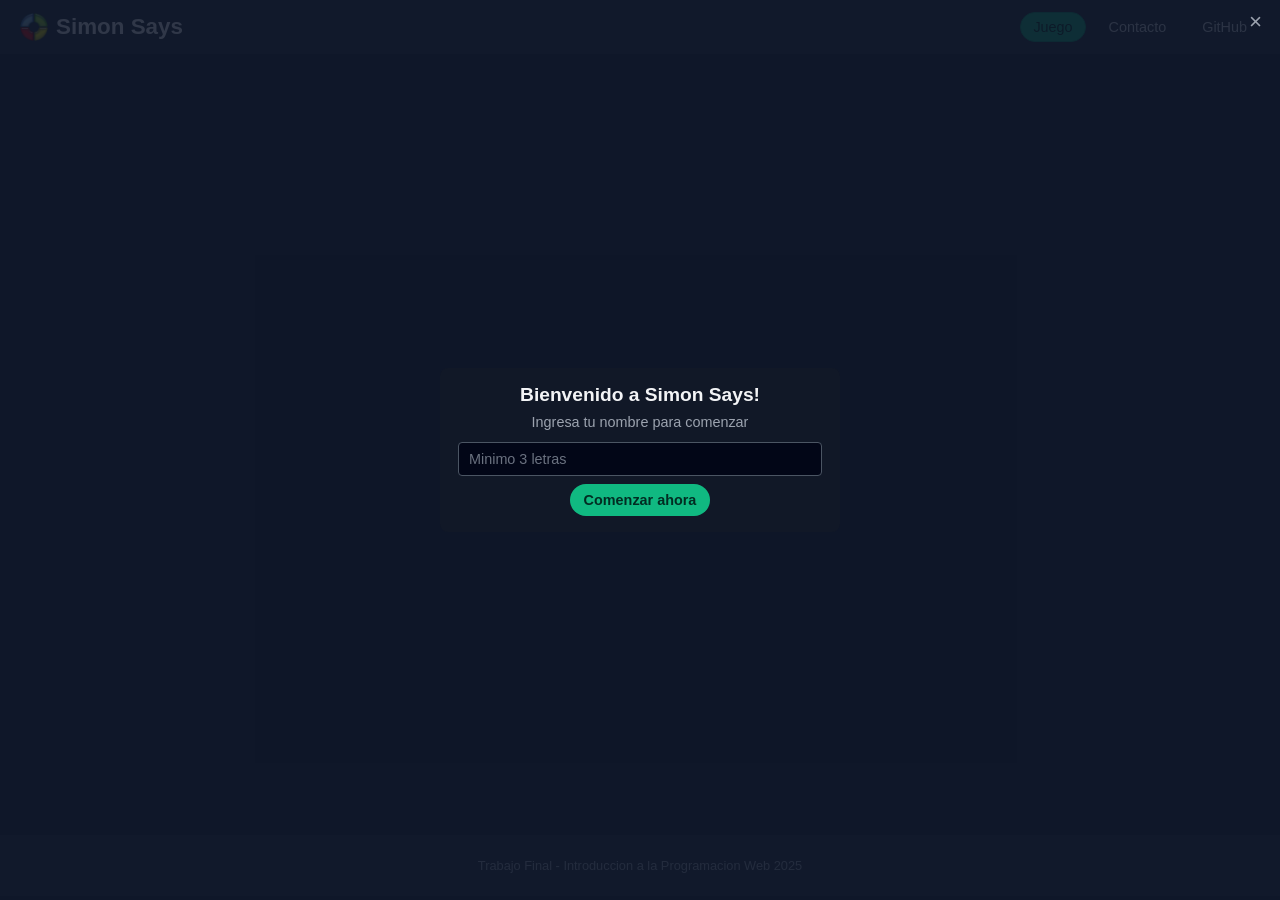
==== commit 65f7f005: "Agrego refactor en modales y mejora en UI" ====
--- a/index.html
+++ b/index.html
@@ -1,5 +1,5 @@
 <!DOCTYPE html>
-<html lang="en">
+<html lang="es">
 <head>
     <meta charset="UTF-8">
     <meta name="viewport" content="width=device-width, initial-scale=1.0">
@@ -13,7 +13,6 @@
 </head>
 <body>
     <header class="header">
-
         <h1 class="main-title">
             <img src="img/favicon.png" alt="logo" class="logo-icon">
             Simon Says
@@ -29,13 +28,14 @@
     <main class="main-container">
         <div id="name-modal" class="modal">
             <div class="modal-content">
-                <h2>¡Bienvenido a Simon Says!</h2>
+                <button id="btn-close-name" class="btn-close" aria-label="Cerrar modal">&times;</button>
+                <h2>Bienvenido a Simon Says!</h2>
                 <p>Ingresa tu nombre para comenzar</p>
-                <input 
-                    type="text" 
-                    id="input-name" 
-                    class="text-input" 
-                    placeholder="Mínimo 3 letras" 
+                <input
+                    type="text"
+                    id="input-name"
+                    class="text-input"
+                    placeholder="Minimo 3 letras"
                     maxlength="20"
                 >
                 <span id="name-error" class="error-message hidden">
@@ -78,6 +78,7 @@
             </div>
 
             <div class="controls">
+                <button id="btn-reset-game" class="button button-secondary">Reiniciar juego</button>
                 <button id="btn-show-ranking" class="button button-secondary">Ver Ranking</button>
                 <button id="btn-change-player" class="button button-secondary">Cambiar jugador</button>
             </div>
@@ -85,14 +86,17 @@
 
         <div id="game-over-modal" class="modal hidden">
             <div class="modal-content">
-                <h2>¡Juego Terminado!</h2>
+                <h2>Juego Terminado!</h2>
                 <p class="final-message">Secuencia incorrecta</p>
                 <div class="final-results">
                     <p><strong>Nivel alcanzado:</strong> <span id="final-level">0</span></p>
+                    <p><strong>Puntaje inicial conseguido:</strong> <span id="initial-score">0</span></p>
+                    <p><strong>Penalizacion por tiempo (-1 cada 5s):</strong> -<span id="final-penalty">0</span></p>
                     <p><strong>Puntaje final:</strong> <span id="final-score">0</span></p>
-                    <p><strong>Tiempo:</strong> <span id="final-time">0</span>s</p>
+                    <p><strong>Tiempo:</strong> <span id="final-time">0s</span></p>
                 </div>
                 <button id="btn-restart" class="button button-primary">Jugar de Nuevo</button>
+                <button id="btn-exit" class="button button-secondary">Salir</button>
             </div>
         </div>
 
@@ -105,14 +109,14 @@
                     <button id="btn-sort-date" class="button button-small">Por Fecha</button>
                 </div>
                 <div id="ranking-container" class="ranking-container">
-                    <p class="empty-message">No hay partidas registradas aún</p>
+                    <p class="empty-message">No hay partidas registradas aun</p>
                 </div>
             </div>
         </div>
     </main>
 
     <footer class="footer">
-        <p>Trabajo Final - Introducción a la Programación Web 2025</p>
+        <p>Trabajo Final - Introduccion a la Programacion Web 2025</p>
     </footer>
 
     <script src="js/storage.js"></script>
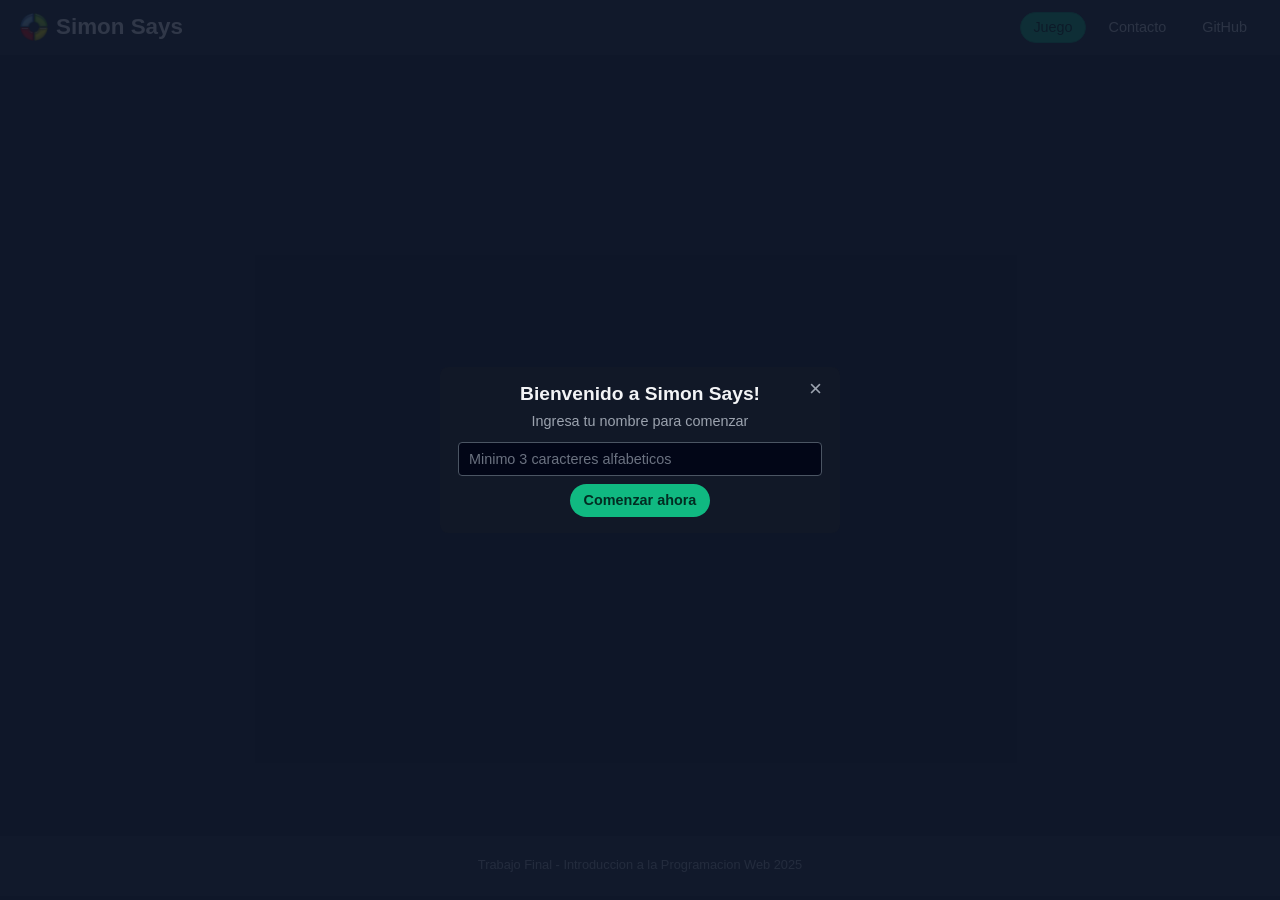
==== commit 4b63ab29: "Agrego aclaracion y validacion de caracteres alfabeticos para nombre al iniciar juego" ====
--- a/index.html
+++ b/index.html
@@ -35,11 +35,11 @@
                     type="text"
                     id="input-name"
                     class="text-input"
-                    placeholder="Minimo 3 letras"
+                    placeholder="Minimo 3 caracteres alfabeticos"
                     maxlength="20"
                 >
                 <span id="name-error" class="error-message hidden">
-                    El nombre debe tener al menos 3 letras
+                    Solo se permiten caracteres alfabeticos
                 </span>
                 <button id="btn-confirm-name" class="button button-primary">
                     Comenzar ahora
--- a/css/styles.css
+++ b/css/styles.css
@@ -86,6 +86,7 @@
     max-width: 400px;
     width: 100%;
     text-align: center;
+    position: relative;
 }
 
 .modal-content h2 {
@@ -324,6 +325,33 @@
     text-align: center;
 }
 
+/* Estilos de filas del ranking agregado */
+.ranking-row {
+    display: flex;
+    flex-direction: column;
+    gap: 2px;
+    padding: 10px;
+    margin-bottom: 8px;
+    border-radius: 8px;
+    background-color: #111827;
+    border: 1px solid #1f2937;
+}
+
+.ranking-player {
+    font-weight: 700;
+    color: #f9fafb;
+}
+
+.ranking-score {
+    font-weight: 600;
+    color: #10b981;
+}
+
+.ranking-info {
+    font-size: 0.85rem;
+    color: #9ca3af;
+}
+
 .footer {
     padding: 10px 20px;
     text-align: center;
